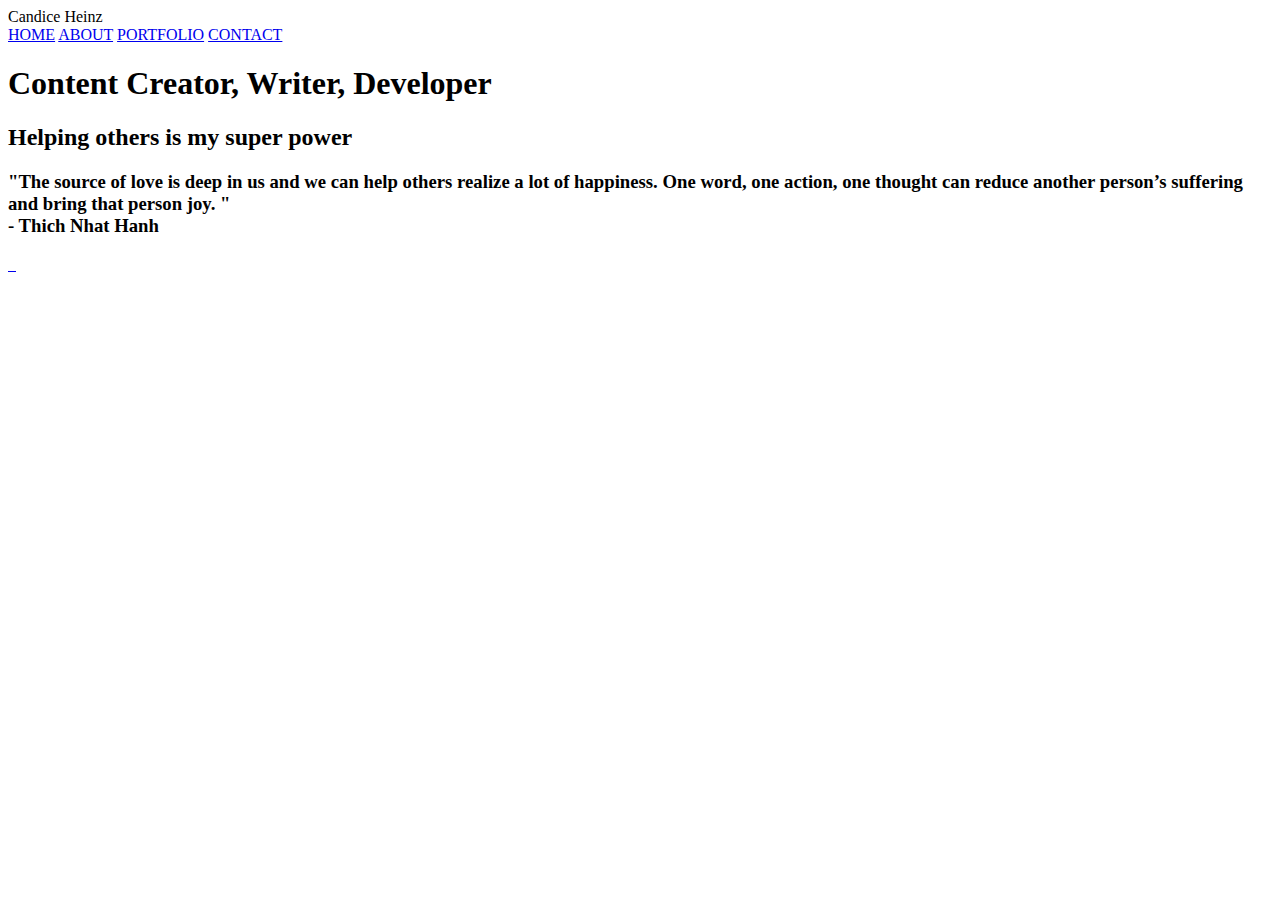
==== index.html @ d0c2ecdb "changed alert message and deleted files" ====
<!DOCTYPE html>
<html lang="en">
<head>
    <meta charset="UTF-8">
    <meta http-equiv="X-UA-Compatible" content="IE=edge">
    <meta name="viewport" content="width=device-width, initial-scale=1.0">
     <!-- styles for all pages -->
    <link rel="stylesheet" href="site.css" />
    <link rel="stylesheet" href="index.css">
    <script>alert("IMPORTANT: Your Eyes and Health are important. Every 20 minutes spent using a screen, you should try to look away at something that is 20 feet away from you for a total of 20 seconds and hydrate.")</script>

    <title>Home</title>
</head>
<body>
    <header>
      <span class="name">Candice Heinz</span>
      <nav class="links">
        <a class="active" href="index.html">HOME</a>
        <a href="about.html">ABOUT</a>
        <a href="portfolio.html">PORTFOLIO</a>
        <a href="contact.html">CONTACT</a>
      </nav>
    </header>    
    <main>
      <h1>Content Creator, Writer, Developer</h1>
      <h2>Helping others is my super power</h2>
      <h3 class="quote">"The source of love is deep in us and we can help others realize a lot of happiness. One word, one action, one thought can reduce another person’s suffering and bring that person joy.
        " <br />- Thich Nhat Hanh</h3>
    </main>
    <footer>
      <a href="https://www.youtube.com/channel/UCgvtUZuLKm7By2x7ek-1IUA" target="_blank">
        <img class="media-link" src="https://www.webwise.ie/wp-content/uploads/2015/10/youtube.png" alt="">
      </a>
      <a href="https://twitch.tv/elektra57" target="_blank">
        <img class="media-link" src="https://avatars.githubusercontent.com/u/1795021?s=280&v=4" alt="">
      </a>
      <a href="https://github.com/CandiceHeinz" target="_blank">
        <img class="media-link" src="https://www.thesoftwarereport.com/wp-content/uploads/2022/08/GitHub.png" alt="">
      </a>
      </a>
    </footer>
  </body>
</html>
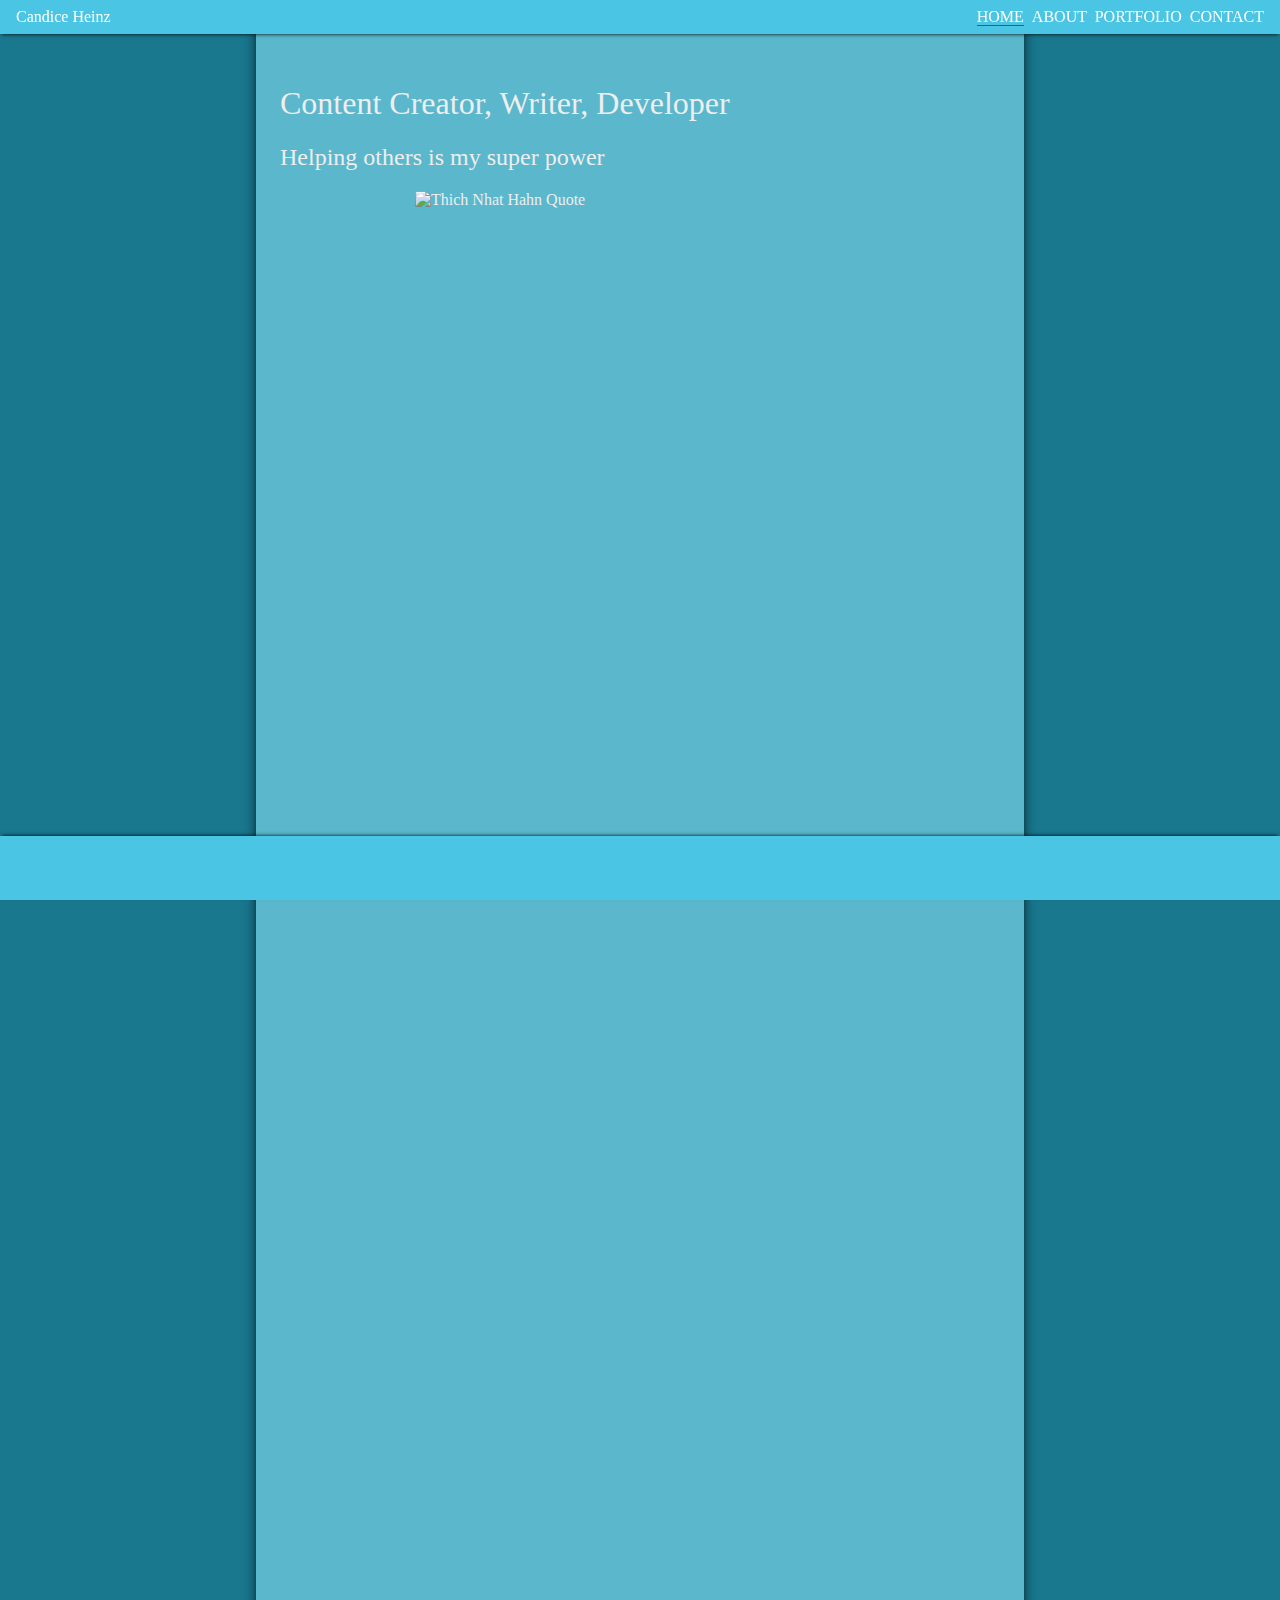
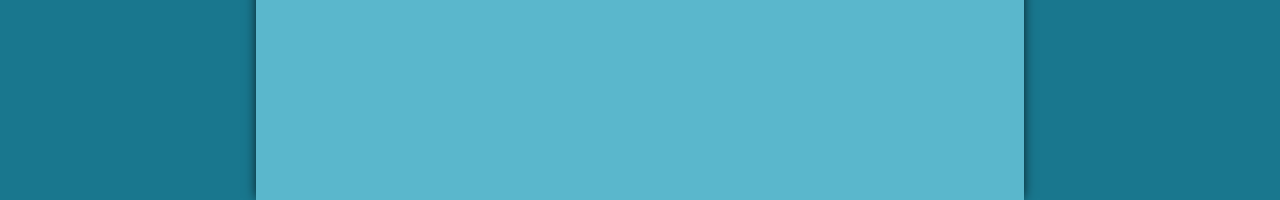
==== commit 001bd7d7: "Changed quote" ====
--- a/index.html
+++ b/index.html
@@ -24,8 +24,9 @@
     <main>
       <h1>Content Creator, Writer, Developer</h1>
       <h2>Helping others is my super power</h2>
-      <h3 class="quote">"The source of love is deep in us and we can help others realize a lot of happiness. One word, one action, one thought can reduce another person’s suffering and bring that person joy.
-        " <br />- Thich Nhat Hanh</h3>
+      <img class= "fit-picture"
+           src="https://i.ibb.co/LtsJGSy/BringJoy.png"          
+           alt="Thich Nhat Hahn Quote">
     </main>
     <footer>
       <a href="https://www.youtube.com/channel/UCgvtUZuLKm7By2x7ek-1IUA" target="_blank">
--- a/site.css
+++ b/site.css
@@ -0,0 +1,89 @@
+* {
+  box-sizing: border-box;
+}
+html {
+  font-family: Georgia, 'Times New Roman', Times, serif;
+  font-size: inherit;
+  background: rgb(25, 119, 142);
+}
+
+body {
+  background: rgb(90, 183, 204);
+  max-width: 60%;
+  color: #fffdfd;
+  margin: 0 auto;
+}
+
+header {
+  font-size: 1rem;
+  position: fixed;
+  left: 0;
+  right: 0;
+  padding: .5em 1em;
+  box-shadow: 0 2px 4px -2px black;
+}
+
+main {
+  min-height: 200vh;
+  padding: 64px 24px 96px;
+  box-shadow: 0 0 12px -2px black;
+  color: #eee;
+  font-family: Georgia, 'Times New Roman', Times, serif
+}
+
+header::after {
+  display: block;
+  clear: both;
+  content: '';
+}
+
+.name {
+  float: left;
+}
+
+.links {
+  float: right;
+}
+
+.links a {
+  text-decoration: none;
+  color: inherit;
+  margin-left: .25em;
+}
+
+.links a:first-of-type {
+  margin-left: 0;
+}
+
+.links a.active {
+  border-bottom: 1px solid #555;
+}
+
+footer {
+  box-sizing: border-box;
+  position: fixed;
+  height: 64px;
+  padding: 16px;
+  bottom: 0;
+  left: 0;
+  right: 0;
+  text-align: center;
+  box-shadow: 0 -2px 4px -2px black;
+}
+
+footer .media-link {
+  height: 32px;
+}
+
+footer a {
+  margin-right: 64px;
+  text-decoration: none;
+}
+
+footer a:last-child {
+  margin-right: 0;
+}
+
+header, footer {
+  background: #4ac6e4;
+}--- a/index.css
+++ b/index.css
@@ -0,0 +1,19 @@
+h1, h2 {
+    font-weight: 300;
+    font-family: Georgia, 'Times New Roman', Times, serif
+  }
+  
+  h1 {
+    font-size: 2em;
+  }
+  
+  h2 {
+    font-size: 1.5em;
+  }
+  
+  .fit-picture {
+    width: 450px;
+    height: 400px;
+    display: block;
+    margin: 0 auto;    
+}